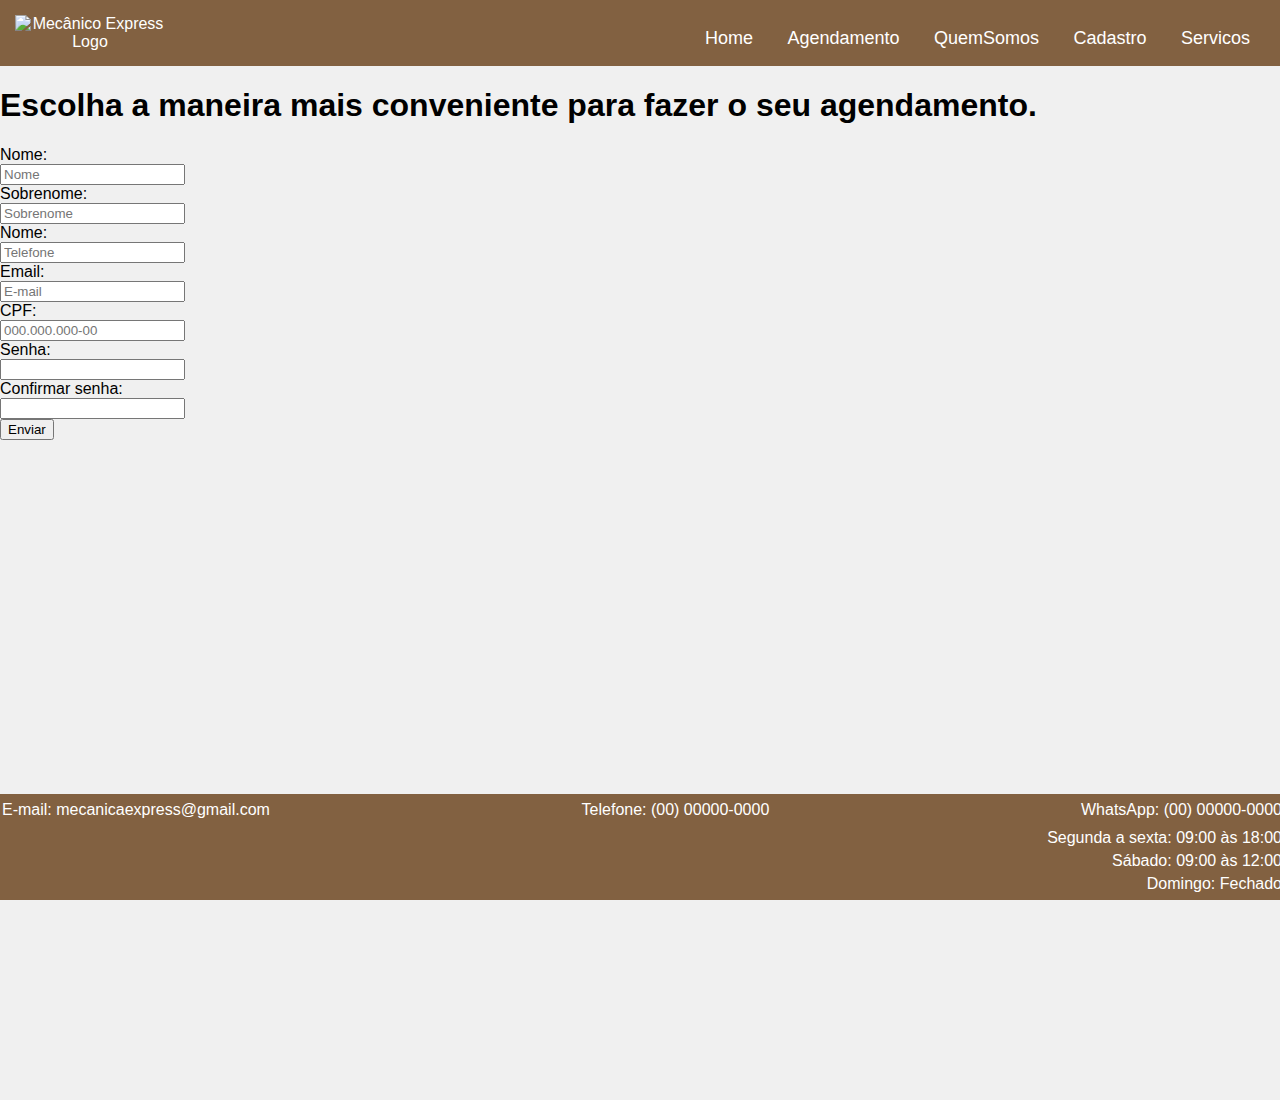
==== cadastro.html @ dd840af0 "Add files via upload" ====
<!DOCTYPE html>
<html lang="pt-br">

<head>
    <meta charset="UTF-8">
    <meta name="viewport" content="width=device-width, initial-scale=1.0">
    <link rel="stylesheet" href="index.css" />
    <title>Agendamento</title>
</head>
<body>

    <header class="header">
        <div class="logo">
            <img src="C:\Users\rcht\Documents\trabalhoihc\logomecanicoexpress.png" href="quemsomos.html" alt="Mecânico Express Logo">
            <nav>
                <a href="index.html">Home</a>
                <a href="agendamento.html">Agendamento</a>
                <a href="quemsomos.html">QuemSomos</a>
                <a href="cadastro.html">Cadastro</a>
                <a href="servicos.html">Servicos</a>
            </nav>
        </div>
    </header>

    <h1>Escolha a maneira mais conveniente para fazer o seu agendamento.</h1>

    <div class="form-container">
        <div class="form-box">
            <form>
                <label for="nome">Nome: </label><br>
                <input class = "input2" type="text" name="nome" placeholder="Nome"><br>
                <label for="sobrenome">Sobrenome: </label><br>
                <input class = "input2" type="text" name="sobrenome" placeholder="Sobrenome"><br>
                <label for="telefone">Nome: </label><br>
                <input class = "input2" type="text" name="telefone" placeholder="Telefone"><br>
                <label for="email">Email: </label><br>
                <input class = "input2" type="email" name="email" placeholder="E-mail"><br>
                <label for="cpf">CPF: </label><br>
                <input class="input2" type="text" name="cpf" placeholder="000.000.000-00"><br>
                <label for="senha">Senha: </label><br>
                <input class="input2" type="password" name= "senha"><br>
                <label for="senha2">Confirmar senha: </label><br>
                <input class="input2" type="password" name= "senha2"><br>
                <button type="submit">Enviar</button>
            </form>
        </div>
    </div>

    <footer class="footer">
        <div class="contato">
            <p>E-mail: mecanicaexpress@gmail.com</p>
            <p>Telefone: (00) 00000-0000</p>
            <p>WhatsApp: (00) 00000-0000</p>
        </div>
        <div class="horarios">
            <p>Segunda a sexta: 09:00 às 18:00</p>
            <p>Sábado: 09:00 às 12:00</p>
            <p>Domingo: Fechado</p>
        </div>
    </footer>

</body>

</html>
---- index.css ----
body {
    font-family: Arial, sans-serif;
    margin: 0;
    padding: 0;
    height: 1100px;
    background-color: #F0F0F0;
}

.header {
    background-color: #826141;
    padding: 15px;
    text-align: center;
    color: white;
}

.logo {
    display: flex;
    align-items: center;
    justify-content: space-between;
}

.logo img {
    width: 150px;
    height: auto;
}

nav {
    margin-top: 10px;
}

nav a {
    margin: 15px;
    color: white;
    text-decoration: none;
    font-size: 18px;
}

.carro{
    margin-left: 50px;
    margin-right: 50px;
    border-radius: 20px;
}

.container-card-oficina{
    justify-content: space-between;
    display: flex;
    color: white;
    font-weight: bold;
    margin-left: 100px;
    margin-right: 100px;


}

.card1{
    width: 10vw;
    border: 0px;
    padding: 30px;
    margin-top: 10px;
    margin-bottom: 10px;
    background-color: #30744F;
    border-radius: 20px;
    margin-right: 0px;
    margin-left: 0px;
    text-align: justify;
    font-size: 20px;

}
.card2{
    width: 10vw;
    border: 0px;
    padding: 30px;
    margin-top: 10px;
    margin-bottom: 10px;
    background-color: #30744F;
    border-radius: 20px;
    margin-right: 0px;
    margin-left: 0px;
    text-align: justify;
    font-size: 20px;

}

.card3{
    width: 10vw;
    border: 0px;
    padding: 30px;
    margin-top: 10px;
    margin-bottom: 10px;
    background-color: #30744F;
    border-radius: 20px;
    margin-right: 0px;
    margin-left: 0px;
    text-align: justify;
    font-size: 20px;
}

.card4{
    width: 10vw;
    border: 0px;
    padding: 30px;
    margin-top: 10px;
    margin-bottom: 10px;
    background-color: #30744F;
    border-radius: 20px;
    margin-right: 0px;
    margin-left: 0px;
    text-align: justify;
    font-size: 20px;
}

.situacoes{
    padding: 16px;
    margin-top: 50px;
    margin-left: 50px;
    border-radius: 20px;

}



.nossamecanica{
    padding: 40px;
    margin-left: 20px;
    margin-right: 20px;
    margin-bottom: 20px;
    margin-top: 20px;
    border-radius: 20px;
    background-color: #30744F;
    color: white;
    

}

.img1{
    padding: 16px;
    margin-left: 40px;
    border-radius: 43px;
}

.img2{
    padding: 16px;
    border-radius: 43px;
}

.img3{
    padding: 16px;
    margin-left: 40px;
    border-radius: 43px;
}

.img4{
    padding: 16px;
    border-radius: 43px;
}

.footer {
    background-color: #826141;
    color: white;
    padding: 2px;
    text-align: center;
    position: fixed;
    width: 100%;
    bottom: 0;
}

.footer .contact-info {
    display: flex;
    justify-content: space-between;
}

.footer p {
    margin: 5px 0;
    right: 10px;
    left: 5px;
}

.contato {
    position:relative;
    text-align: left;
    bottom: 0;
    display: flex;
    justify-content: space-between;
}

.horarios {
    position:relative;
    text-align: right;
    bottom: 0;
}
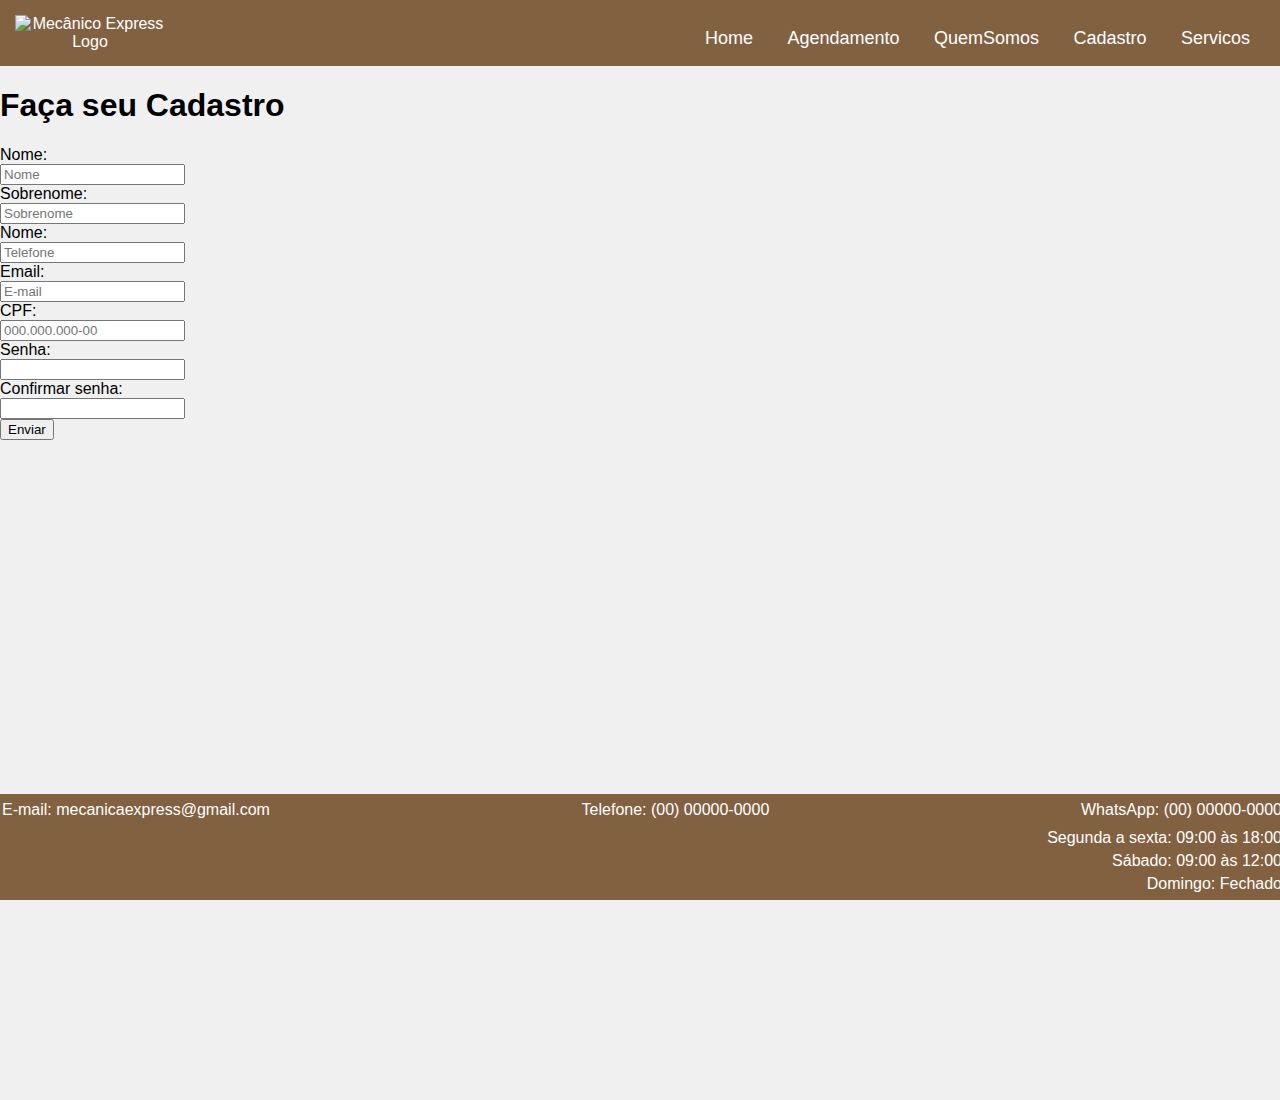
==== commit 4368ae7c: "Update cadastro.html" ====
--- a/cadastro.html
+++ b/cadastro.html
@@ -22,7 +22,7 @@
         </div>
     </header>
 
-    <h1>Escolha a maneira mais conveniente para fazer o seu agendamento.</h1>
+    <h1>Faça seu Cadastro</h1>
 
     <div class="form-container">
         <div class="form-box">
@@ -61,4 +61,4 @@
 
 </body>
 
-</html>+</html>
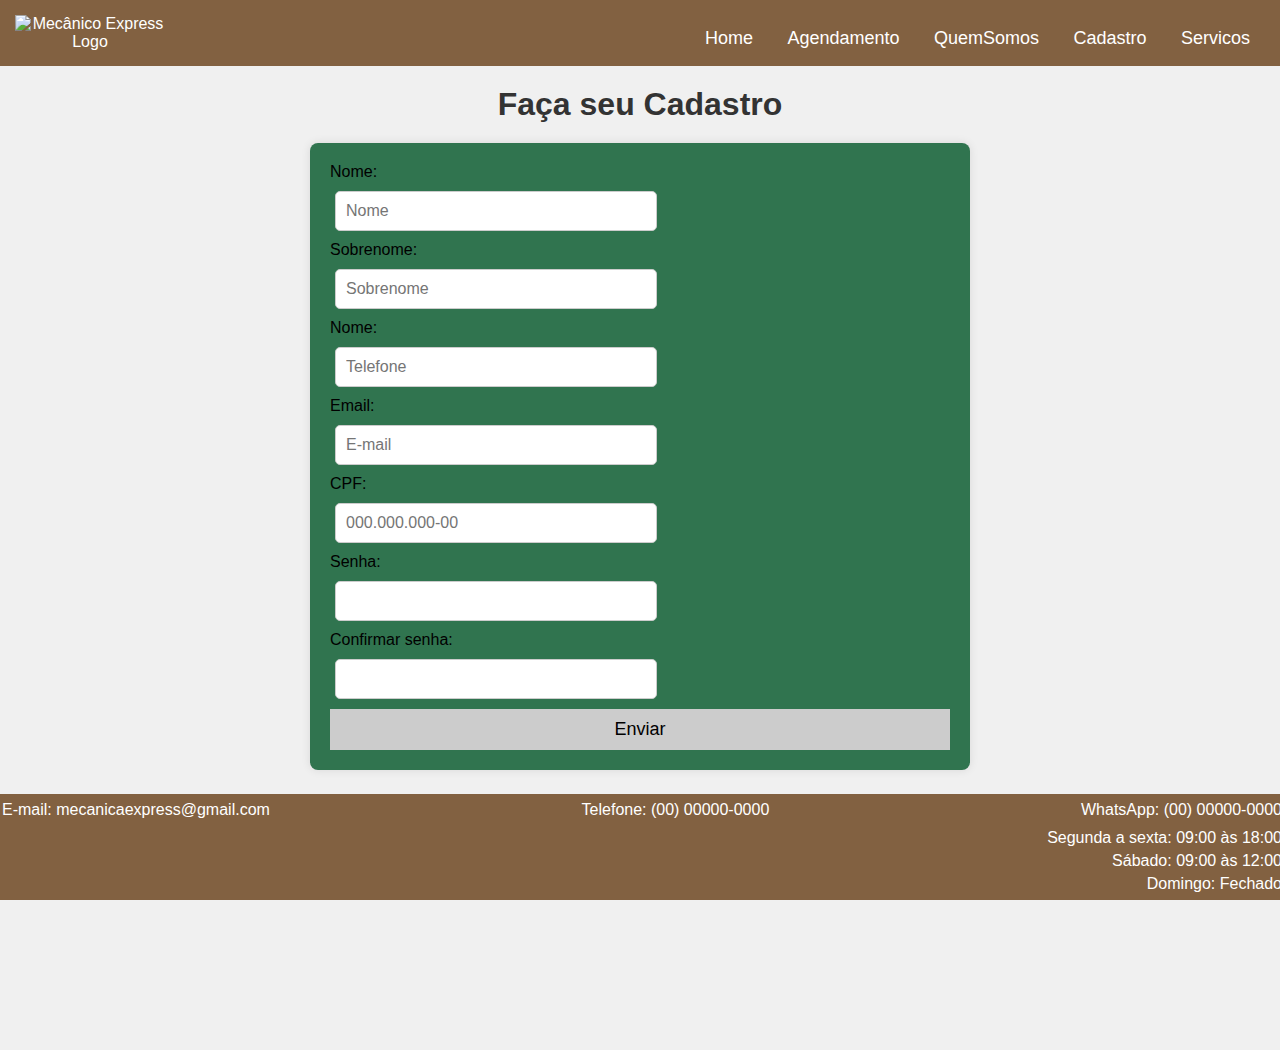
==== commit 8a7e573e: "Update cadastro.html" ====
--- a/cadastro.html
+++ b/cadastro.html
@@ -4,7 +4,7 @@
 <head>
     <meta charset="UTF-8">
     <meta name="viewport" content="width=device-width, initial-scale=1.0">
-    <link rel="stylesheet" href="index.css" />
+    <link rel="stylesheet" href="agendamento.css" />
     <title>Agendamento</title>
 </head>
 <body>
--- a/agendamento.css
+++ b/agendamento.css
@@ -0,0 +1,134 @@
+body {
+    font-family: Arial, sans-serif;
+    margin: 0;
+    padding: 0;
+    height: 1050px;
+    background-color: #F0F0F0;
+}
+
+.header {
+    background-color: #826141;
+    padding: 15px;
+    text-align: center;
+    color: white;
+}
+
+.logo {
+    display: flex;
+    align-items: center;
+    justify-content: space-between;
+}
+
+.logo img {
+    width: 150px;
+    height: auto;
+}
+
+nav {
+    margin-top: 10px;
+}
+
+nav a {
+    margin: 15px;
+    color: white;
+    text-decoration: none;
+    font-size: 18px;
+}
+
+h1 {
+    text-align: center;
+    margin: 20px;
+    color: #333;
+}
+
+.form-container {
+    display: flex;
+    justify-content: center;
+    margin: 20px;
+}
+
+.form-box {
+    background-color: #30744F;
+    padding: 20px;
+    border-radius: 8px;
+    width: 50%;
+    box-shadow: 0 0 10px rgba(0, 0, 0, 0.1);
+}
+
+
+.form-box textarea {
+    width: calc(50% - 10px);
+    padding: 10px;
+    margin: 10px 5px;
+    border-radius: 5px;
+    border: 1px solid #ccc;
+    font-size: 16px;
+}
+
+.form-box textarea {
+    width: 80%;
+    height: 75px;
+}
+
+.form-box button {
+    width: 100%;
+    padding: 10px;
+    background-color: #ccc;
+    border: none;
+    color: black;
+    font-size: 18px;
+    cursor: pointer;
+}
+
+.form-box button:hover {
+    background-color: #826141;
+    color: white;
+}
+
+.input2{
+    width: calc(50% - 10px);
+    padding: 10px;
+    margin: 10px 5px;
+    border-radius: 5px;
+    border: 1px solid #ccc;
+    font-size: 16px;
+    justify-content: center;
+    position: relative;
+    right: 0px;
+    
+}
+
+.footer {
+    background-color: #826141;
+    color: white;
+    padding: 2px;
+    text-align: center;
+    position: fixed;
+    width: 100%;
+    bottom: 0;
+}
+
+.footer .contact-info {
+    display: flex;
+    justify-content: space-between;
+}
+
+.footer p {
+    margin: 5px 0;
+    right: 10px;
+    left: 5px;
+}
+
+.contato {
+    position:relative;
+    text-align: left;
+    bottom: 0;
+    display: flex;
+    justify-content: space-between;
+}
+
+.horarios {
+    position:relative;
+    text-align: right;
+    bottom: 0;
+}